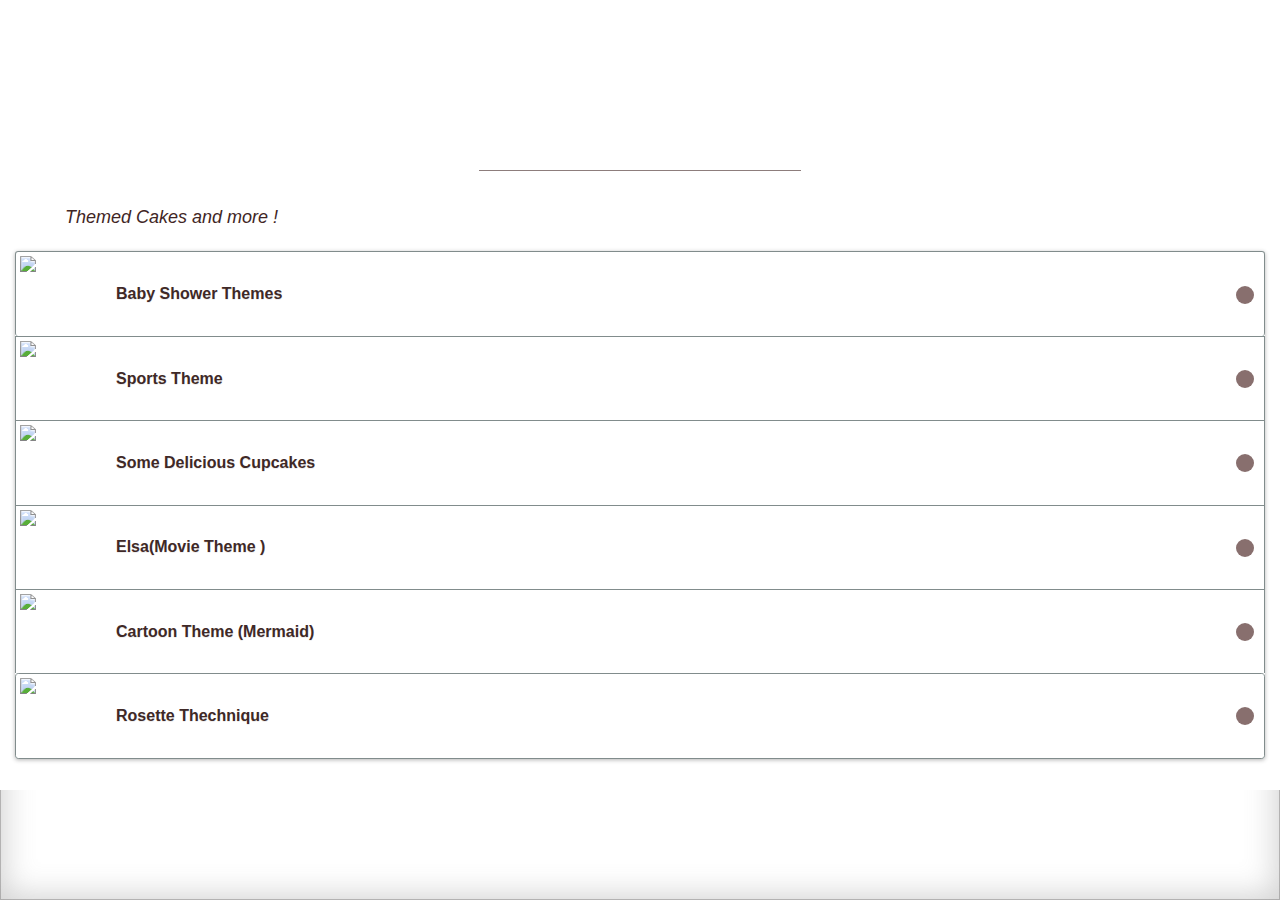
==== Branding.html @ 0fd7e0df "new app" ====
<!DOCTYPE HTML>
<!-- Name: Prabhneet Singh
   ID: 214503129 -->
<HTML>
   <head>
      <meta charset="UTF-8">
      <title>Pink Whisk Cakes </title>
	  <link rel="stylesheet" href="themes/myTheme.css" />
  <link rel="stylesheet" href="themes/jquery.mobile.icons.min.css" />
      <meta name="viewport" content="width=device-width, initial-scale=1">
      <meta name="viewport" content="width=device-width, initial-scale=1">
    <!--> Input the Css files and linking <-->
	  <link rel="stylesheet" href="jquery.mobile.structure-1.0.1.css" />
      <link rel="apple-touch-icon" href="Branding.png" />
      <link rel="apple-touch-icon" sizes="72x72" href="Branding.png" />
      <link rel="apple-touch-icon" sizes="114x114" href="Branding.png" />
      <link rel="stylesheet" href="jquery.mobile-1.0.1.css" />
      <link rel="stylesheet" href="custom.css" />
      <meta name="viewport" content="width=device-width, initial-scale=1">
      <link rel="stylesheet" href="http://code.jquery.com/mobile/1.4.5/jquery.mobile-1.4.5.min.css"
      <link rel="stylesheet" href="jquery.mobile.structure-1.0.1.CSS" />
      <link rel="stylesheet" href="jquery.mobile-1.0.1.CSS" />
      <script src="js/jquery-1.7.1.min.js"></script>
      <script src="js/jquery.mobile-1.0.1.min.js"></script>
   </head>
   <body>
   <!-- Input the header informaiton of the page -->
      <div data-role="page" id="home" >
        <!-- Input the Content  of the page -->
		 <div data-role="content"data-theme="d">
            <div id="branding">
               <h1><img src="Branding.jpg"/> </h1>
            </div>
            <div class="choice_list">
               <h1> Themed Cakes and more ! </h1>
             <!-- tag for list view -->
			   <ul data-role="listview" data-inset="true" >
                  <li>
				  <!--Transit to another page -->
                     <a href="PinkWhiskCakes.HTML" data-transition="slidedown">
                        <img src="BabyShower.jpg"/> 
                        <h3> Baby Shower Themes</h3>
                     </a>
                  </li>
                  <li>
                     <a href="PinkWhiskCakes.HTML" data-transition="slidedown">
                    <!-- tag for the image  -->   
					 <img src="Cricket.jpg"/> 
                        <h3> Sports Theme  </h3>
                     </a>
                  </li>
                  <li>
                     <a href="PinkWhiskCakes.HTML" data-transition="slidedown">
                        <img src="Cupcakes.jpg"/>
                        <h3> Some Delicious Cupcakes 
                        </h3>
                     </a>
                  </li>
                  <li>
                     <a href="PinkWhiskCakes.HTML" data-transition="slidedown">
                        <img src="Elsa.jpg"/> 
                        <h3> Elsa(Movie Theme )</h3>
                     </a>
                  </li>
                  <li>
                     <a href="PinkWhiskCakes.HTML" data-transition="slidedown">
                        <img src="MermaidTheme.jpg"/> 
                        <h3> Cartoon Theme (Mermaid) </h3>
                     </a>
                  </li>
                  <li>
                     <a href="PinkWhiskCakes.HTML" data-transition="slidedown">
                        <img src="rosette.jpg"/> 
                        <h3> Rosette Thechnique</h3>
                     </a>
                  </li>
               </ul>
            </div>
         </div>
      </div>
      <!-- /page -->
   </body>
</HTML>
---- themes/myTheme.css ----
/*!
* jQuery Mobile 1.4.5
* Git HEAD hash: 68e55e78b292634d3991c795f06f5e37a512decc <> Date: Fri Oct 31 2014 17:33:30 UTC
* http://jquerymobile.com
*
* Copyright 2010, 2014 jQuery Foundation, Inc. and othercontributors
* Released under the MIT license.
* http://jquery.org/license
*
*/


/* Globals */
/* Font
-----------------------------------------------------------------------------------------------------------*/
html {
	font-size: 100%;
}
body,
input,
select,
textarea,
button,
.ui-btn {
	font-size: 1em;
	line-height: 1.3;
	 font-family: sans-serif /*{global-font-family}*/;
}
legend,
.ui-input-text input,
.ui-input-search input {
	color: inherit;
	text-shadow: inherit;
}
/* Form labels (overrides font-weight bold in bars, and mini font-size) */
.ui-mobile label,
div.ui-controlgroup-label {
	font-weight: normal;
	font-size: 16px;
}
/* Separators
-----------------------------------------------------------------------------------------------------------*/
/* Field contain separator (< 28em) */
.ui-field-contain {
	border-bottom-color: #828282;
	border-bottom-color: rgba(0,0,0,.15);
	border-bottom-width: 1px;
	border-bottom-style: solid;
}
/* Table opt-in classes: strokes between each row, and alternating row stripes */
/* Classes table-stroke and table-stripe are deprecated in 1.4. */
.table-stroke thead th,
.table-stripe thead th,
.table-stripe tbody tr:last-child {
	border-bottom: 1px solid #d6d6d6; /* non-RGBA fallback */
	border-bottom: 1px solid rgba(0,0,0,.1);
}
.table-stroke tbody th,
.table-stroke tbody td {
	border-bottom: 1px solid #e6e6e6; /* non-RGBA fallback  */
	border-bottom: 1px solid rgba(0,0,0,.05);
}
.table-stripe.table-stroke tbody tr:last-child th,
.table-stripe.table-stroke tbody tr:last-child td {
	border-bottom: 0;
}
.table-stripe tbody tr:nth-child(odd) td,
.table-stripe tbody tr:nth-child(odd) th {
	background-color: #eeeeee; /* non-RGBA fallback  */
	background-color: rgba(0,0,0,.04);
}
/* Buttons
-----------------------------------------------------------------------------------------------------------*/
.ui-btn,
label.ui-btn {
	font-weight: bold;
	border-width: 1px;
	border-style: solid;
}
.ui-btn {
	text-decoration: none !important;
}
.ui-btn-active {
	cursor: pointer;
}
/* Corner rounding
-----------------------------------------------------------------------------------------------------------*/
/* Class ui-btn-corner-all deprecated in 1.4 */
.ui-corner-all {
	-webkit-border-radius: .6em /*{global-radii-blocks}*/;
	border-radius: .6em /*{global-radii-blocks}*/;
}
/* Buttons */
.ui-btn-corner-all,
.ui-btn.ui-corner-all,
/* Slider track */
.ui-slider-track.ui-corner-all,
/* Flipswitch */
.ui-flipswitch.ui-corner-all,
/* Count bubble */
.ui-li-count {
	-webkit-border-radius: .3125em /*{global-radii-buttons}*/;
	border-radius: .3125em /*{global-radii-buttons}*/;
}
/* Icon-only buttons */
.ui-btn-icon-notext.ui-btn-corner-all,
.ui-btn-icon-notext.ui-corner-all {
	-webkit-border-radius: 1em;
	border-radius: 1em;
}
/* Radius clip workaround for cleaning up corner trapping */
.ui-btn-corner-all,
.ui-corner-all {
	-webkit-background-clip: padding;
	background-clip: padding-box;
}
/* Popup arrow */
.ui-popup.ui-corner-all > .ui-popup-arrow-guide {
	left: .6em /*{global-radii-blocks}*/;
	right: .6em /*{global-radii-blocks}*/;
	top: .6em /*{global-radii-blocks}*/;
	bottom: .6em /*{global-radii-blocks}*/;
}
/* Shadow
-----------------------------------------------------------------------------------------------------------*/
.ui-shadow {
	-webkit-box-shadow: 0 1px 3px /*{global-box-shadow-size}*/ rgba(0,0,0,.2) /*{global-box-shadow-color}*/;
	-moz-box-shadow: 0 1px 3px /*{global-box-shadow-size}*/ rgba(0,0,0,.2) /*{global-box-shadow-color}*/;
	box-shadow: 0 1px 3px /*{global-box-shadow-size}*/ rgba(0,0,0,.2) /*{global-box-shadow-color}*/;
}
.ui-shadow-inset {
	-webkit-box-shadow: inset 0 1px 3px /*{global-box-shadow-size}*/ rgba(0,0,0,.2) /*{global-box-shadow-color}*/;
	-moz-box-shadow: inset 0 1px 3px /*{global-box-shadow-size}*/ rgba(0,0,0,.2) /*{global-box-shadow-color}*/;
	box-shadow: inset 0 1px 3px /*{global-box-shadow-size}*/ rgba(0,0,0,.2) /*{global-box-shadow-color}*/;
}
.ui-overlay-shadow {
	-webkit-box-shadow: 0 0 12px 		rgba(0,0,0,.6);
	-moz-box-shadow: 0 0 12px 			rgba(0,0,0,.6);
	box-shadow: 0 0 12px 				rgba(0,0,0,.6);
}
/* Icons
-----------------------------------------------------------------------------------------------------------*/
.ui-btn-icon-left:after,
.ui-btn-icon-right:after,
.ui-btn-icon-top:after,
.ui-btn-icon-bottom:after,
.ui-btn-icon-notext:after {
	background-color: #666666 /*{global-icon-color}*/;
	background-color: rgba(0,0,0,.15) /*{global-icon-disc}*/;
	background-position: center center;
	background-repeat: no-repeat;
	-webkit-border-radius: 1em;
	border-radius: 1em;
}
/* Alt icons */
.ui-alt-icon.ui-btn:after,
.ui-alt-icon .ui-btn:after,
html .ui-alt-icon.ui-checkbox-off:after,
html .ui-alt-icon.ui-radio-off:after,
html .ui-alt-icon .ui-checkbox-off:after,
html .ui-alt-icon .ui-radio-off:after {
	background-color: #666666 /*{global-icon-color}*/;
	background-color: rgba(0,0,0,.15) /*{global-icon-disc}*/;
}
/* No disc */
.ui-nodisc-icon.ui-btn:after,
.ui-nodisc-icon .ui-btn:after {
	background-color: transparent;
}
/* Icon shadow */
.ui-shadow-icon.ui-btn:after,
.ui-shadow-icon .ui-btn:after {
	-webkit-box-shadow: 0 1px 0 rgba(255,255,255,.3) /*{global-icon-shadow}*/;
	-moz-box-shadow: 0 1px 0 rgba(255,255,255,.3) /*{global-icon-shadow}*/;
	box-shadow: 0 1px 0 rgba(255,255,255,.3) /*{global-icon-shadow}*/;
}
/* Checkbox and radio */
.ui-btn.ui-checkbox-off:after,
.ui-btn.ui-checkbox-on:after,
.ui-btn.ui-radio-off:after,
.ui-btn.ui-radio-on:after {
	display: block;
	width: 18px;
	height: 18px;
	margin: -9px 2px 0 2px;
}
.ui-checkbox-off:after,
.ui-btn.ui-radio-off:after {
	filter: Alpha(Opacity=30);
	opacity: .3;
}
.ui-btn.ui-checkbox-off:after,
.ui-btn.ui-checkbox-on:after {
	-webkit-border-radius: .1875em;
	border-radius: .1875em;
}
.ui-btn.ui-checkbox-off:after {
	background-color: #666;
	background-color: rgba(0,0,0,.3);
}
.ui-radio .ui-btn.ui-radio-on:after {
	background-image: none;
	background-color: #fff;
	width: 8px;
	height: 8px;
	border-width: 5px;
	border-style: solid; 
}
.ui-alt-icon.ui-btn.ui-radio-on:after,
.ui-alt-icon .ui-btn.ui-radio-on:after {
	background-color: #000;
}
/* Loader */
.ui-icon-loading {
	background: url("images/ajax-loader.gif");
	background-size: 2.875em 2.875em;
}
/* Swatches */
/* A
-----------------------------------------------------------------------------------------------------------*/
/* Bar: Toolbars, dividers, slider track */
.ui-bar-a,
.ui-page-theme-a .ui-bar-inherit,
html .ui-bar-a .ui-bar-inherit,
html .ui-body-a .ui-bar-inherit,
html body .ui-group-theme-a .ui-bar-inherit {
	background-color: #e9e9e9 /*{a-bar-background-color}*/;
	border-color: #dddddd /*{a-bar-border}*/;
	color: #333333 /*{a-bar-color}*/;
	text-shadow: 0 /*{a-bar-shadow-x}*/ 1px /*{a-bar-shadow-y}*/ 0 /*{a-bar-shadow-radius}*/ #eeeeee /*{a-bar-shadow-color}*/;
	font-weight: bold;
}
.ui-bar-a {
	border-width: 1px;
	border-style: solid;
}
/* Page and overlay */
.ui-overlay-a,
.ui-page-theme-a,
.ui-page-theme-a .ui-panel-wrapper {
	background-color: #f9f9f9 /*{a-page-background-color}*/;
	border-color: #bbbbbb /*{a-page-border}*/;
	color: #333333 /*{a-page-color}*/;
	text-shadow: 0 /*{a-page-shadow-x}*/ 1px /*{a-page-shadow-y}*/ 0 /*{a-page-shadow-radius}*/ #f3f3f3 /*{a-page-shadow-color}*/;
}
/* Body: Read-only lists, text inputs, collapsible content */
.ui-body-a,
.ui-page-theme-a .ui-body-inherit,
html .ui-bar-a .ui-body-inherit,
html .ui-body-a .ui-body-inherit,
html body .ui-group-theme-a .ui-body-inherit,
html .ui-panel-page-container-a {
	background-color: #ffffff /*{a-body-background-color}*/;
	border-color: #dddddd /*{a-body-border}*/;
	color: #333333 /*{a-body-color}*/;
	text-shadow: 0 /*{a-body-shadow-x}*/ 1px /*{a-body-shadow-y}*/ 0 /*{a-body-shadow-radius}*/ #f3f3f3 /*{a-body-shadow-color}*/;
}
.ui-body-a {
	border-width: 1px;
	border-style: solid;
}
/* Links */
.ui-page-theme-a a,
html .ui-bar-a a,
html .ui-body-a a,
html body .ui-group-theme-a a {
	color: #3388cc /*{a-link-color}*/;
	font-weight: bold;
}
.ui-page-theme-a a:visited,
html .ui-bar-a a:visited,
html .ui-body-a a:visited,
html body .ui-group-theme-a a:visited {
    color: #3388cc /*{a-link-visited}*/;
}
.ui-page-theme-a a:hover,
html .ui-bar-a a:hover,
html .ui-body-a a:hover,
html body .ui-group-theme-a a:hover {
	color: #005599 /*{a-link-hover}*/;
}
.ui-page-theme-a a:active,
html .ui-bar-a a:active,
html .ui-body-a a:active,
html body .ui-group-theme-a a:active {
	color: #005599 /*{a-link-active}*/;
}
/* Button up */
.ui-page-theme-a .ui-btn,
html .ui-bar-a .ui-btn,
html .ui-body-a .ui-btn,
html body .ui-group-theme-a .ui-btn,
html head + body .ui-btn.ui-btn-a,
/* Button visited */
.ui-page-theme-a .ui-btn:visited,
html .ui-bar-a .ui-btn:visited,
html .ui-body-a .ui-btn:visited,
html body .ui-group-theme-a .ui-btn:visited,
html head + body .ui-btn.ui-btn-a:visited {
	background-color: #f6f6f6 /*{a-bup-background-color}*/;
	border-color: #dddddd /*{a-bup-border}*/;
	color: #333333 /*{a-bup-color}*/;
	text-shadow: 0 /*{a-bup-shadow-x}*/ 1px /*{a-bup-shadow-y}*/ 0 /*{a-bup-shadow-radius}*/ #f3f3f3 /*{a-bup-shadow-color}*/;
}
/* Button hover */
.ui-page-theme-a .ui-btn:hover,
html .ui-bar-a .ui-btn:hover,
html .ui-body-a .ui-btn:hover,
html body .ui-group-theme-a .ui-btn:hover,
html head + body .ui-btn.ui-btn-a:hover {
	background-color: #ededed /*{a-bhover-background-color}*/;
	border-color: #dddddd /*{a-bhover-border}*/;
	color: #333333 /*{a-bhover-color}*/;
	text-shadow: 0 /*{a-bhover-shadow-x}*/ 1px /*{a-bhover-shadow-y}*/ 0 /*{a-bhover-shadow-radius}*/ #f3f3f3 /*{a-bhover-shadow-color}*/;
}
/* Button down */
.ui-page-theme-a .ui-btn:active,
html .ui-bar-a .ui-btn:active,
html .ui-body-a .ui-btn:active,
html body .ui-group-theme-a .ui-btn:active,
html head + body .ui-btn.ui-btn-a:active {
	background-color: #e8e8e8 /*{a-bdown-background-color}*/;
	border-color: #dddddd /*{a-bdown-border}*/;
	color: #333333 /*{a-bdown-color}*/;
	text-shadow: 0 /*{a-bdown-shadow-x}*/ 1px /*{a-bdown-shadow-y}*/ 0 /*{a-bdown-shadow-radius}*/ #f3f3f3 /*{a-bdown-shadow-color}*/;
}
/* Active button */
.ui-page-theme-a .ui-btn.ui-btn-active,
html .ui-bar-a .ui-btn.ui-btn-active,
html .ui-body-a .ui-btn.ui-btn-active,
html body .ui-group-theme-a .ui-btn.ui-btn-active,
html head + body .ui-btn.ui-btn-a.ui-btn-active,
/* Active checkbox icon */
.ui-page-theme-a .ui-checkbox-on:after,
html .ui-bar-a .ui-checkbox-on:after,
html .ui-body-a .ui-checkbox-on:after,
html body .ui-group-theme-a .ui-checkbox-on:after,
.ui-btn.ui-checkbox-on.ui-btn-a:after,
/* Active flipswitch background */
.ui-page-theme-a .ui-flipswitch-active,
html .ui-bar-a .ui-flipswitch-active,
html .ui-body-a .ui-flipswitch-active,
html body .ui-group-theme-a .ui-flipswitch-active,
html body .ui-flipswitch.ui-bar-a.ui-flipswitch-active,
/* Active slider track */
.ui-page-theme-a .ui-slider-track .ui-btn-active,
html .ui-bar-a .ui-slider-track .ui-btn-active,
html .ui-body-a .ui-slider-track .ui-btn-active,
html body .ui-group-theme-a .ui-slider-track .ui-btn-active,
html body div.ui-slider-track.ui-body-a .ui-btn-active {
	background-color: #3388cc /*{a-active-background-color}*/;
	border-color: #3388cc /*{a-active-border}*/;
	color: #ffffff /*{a-active-color}*/;
	text-shadow: 0 /*{a-active-shadow-x}*/ 1px /*{a-active-shadow-y}*/ 0 /*{a-active-shadow-radius}*/ #005599 /*{a-active-shadow-color}*/;
}
/* Active radio button icon */
.ui-page-theme-a .ui-radio-on:after,
html .ui-bar-a .ui-radio-on:after,
html .ui-body-a .ui-radio-on:after,
html body .ui-group-theme-a .ui-radio-on:after,
.ui-btn.ui-radio-on.ui-btn-a:after {
	border-color: #3388cc /*{a-active-background-color}*/;
}
/* Focus */
.ui-page-theme-a .ui-btn:focus,
html .ui-bar-a .ui-btn:focus,
html .ui-body-a .ui-btn:focus,
html body .ui-group-theme-a .ui-btn:focus,
html head + body .ui-btn.ui-btn-a:focus,
/* Focus buttons and text inputs with div wrap */
.ui-page-theme-a .ui-focus,
html .ui-bar-a .ui-focus,
html .ui-body-a .ui-focus,
html body .ui-group-theme-a .ui-focus,
html head + body .ui-btn-a.ui-focus,
html head + body .ui-body-a.ui-focus {
	-webkit-box-shadow: 0 0 12px #3388cc /*{a-active-background-color}*/;
	-moz-box-shadow: 0 0 12px #3388cc /*{a-active-background-color}*/;
	box-shadow: 0 0 12px #3388cc /*{a-active-background-color}*/;
}
/* B
-----------------------------------------------------------------------------------------------------------*/
/* Bar: Toolbars, dividers, slider track */
.ui-bar-b,
.ui-page-theme-b .ui-bar-inherit,
html .ui-bar-b .ui-bar-inherit,
html .ui-body-b .ui-bar-inherit,
html body .ui-group-theme-b .ui-bar-inherit {
	background-color: #e9e9e9 /*{b-bar-background-color}*/;
	border-color: #dddddd /*{b-bar-border}*/;
	color: #333333 /*{b-bar-color}*/;
	text-shadow: 0 /*{b-bar-shadow-x}*/ 1px /*{b-bar-shadow-y}*/ 0 /*{b-bar-shadow-radius}*/ #eeeeee /*{b-bar-shadow-color}*/;
	font-weight: bold;
}
.ui-bar-b {
	border-width: 1px;
	border-style: solid;
}
/* Page and overlay */
.ui-overlay-b,
.ui-page-theme-b,
.ui-page-theme-b .ui-panel-wrapper {
	background-color: #f9f9f9 /*{b-page-background-color}*/;
	border-color: #bbbbbb /*{b-page-border}*/;
	color: #333333 /*{b-page-color}*/;
	text-shadow: 0 /*{b-page-shadow-x}*/ 1px /*{b-page-shadow-y}*/ 0 /*{b-page-shadow-radius}*/ #f3f3f3 /*{b-page-shadow-color}*/;
}
/* Body: Read-only lists, text inputs, collapsible content */
.ui-body-b,
.ui-page-theme-b .ui-body-inherit,
html .ui-bar-b .ui-body-inherit,
html .ui-body-b .ui-body-inherit,
html body .ui-group-theme-b .ui-body-inherit,
html .ui-panel-page-container-b {
	background-color: #ffffff /*{b-body-background-color}*/;
	border-color: #dddddd /*{b-body-border}*/;
	color: #333333 /*{b-body-color}*/;
	text-shadow: 0 /*{b-body-shadow-x}*/ 1px /*{b-body-shadow-y}*/ 0 /*{b-body-shadow-radius}*/ #f3f3f3 /*{b-body-shadow-color}*/;
}
.ui-body-b {
	border-width: 1px;
	border-style: solid;
}
/* Links */
.ui-page-theme-b a,
html .ui-bar-b a,
html .ui-body-b a,
html body .ui-group-theme-b a {
	color: #3388cc /*{b-link-color}*/;
	font-weight: bold;
}
.ui-page-theme-b a:visited,
html .ui-bar-b a:visited,
html .ui-body-b a:visited,
html body .ui-group-theme-b a:visited {
    color: #3388cc /*{b-link-visited}*/;
}
.ui-page-theme-b a:hover,
html .ui-bar-b a:hover,
html .ui-body-b a:hover,
html body .ui-group-theme-b a:hover {
	color: #005599 /*{b-link-hover}*/;
}
.ui-page-theme-b a:active,
html .ui-bar-b a:active,
html .ui-body-b a:active,
html body .ui-group-theme-b a:active {
	color: #005599 /*{b-link-active}*/;
}
/* Button up */
.ui-page-theme-b .ui-btn,
html .ui-bar-b .ui-btn,
html .ui-body-b .ui-btn,
html body .ui-group-theme-b .ui-btn,
html head + body .ui-btn.ui-btn-b,
/* Button visited */
.ui-page-theme-b .ui-btn:visited,
html .ui-bar-b .ui-btn:visited,
html .ui-body-b .ui-btn:visited,
html body .ui-group-theme-b .ui-btn:visited,
html head + body .ui-btn.ui-btn-b:visited {
	background-color: #f6f6f6 /*{b-bup-background-color}*/;
	border-color: #dddddd /*{b-bup-border}*/;
	color: #333333 /*{b-bup-color}*/;
	text-shadow: 0 /*{b-bup-shadow-x}*/ 1px /*{b-bup-shadow-y}*/ 0 /*{b-bup-shadow-radius}*/ #f3f3f3 /*{b-bup-shadow-color}*/;
}
/* Button hover */
.ui-page-theme-b .ui-btn:hover,
html .ui-bar-b .ui-btn:hover,
html .ui-body-b .ui-btn:hover,
html body .ui-group-theme-b .ui-btn:hover,
html head + body .ui-btn.ui-btn-b:hover {
	background-color: #ededed /*{b-bhover-background-color}*/;
	border-color: #dddddd /*{b-bhover-border}*/;
	color: #333333 /*{b-bhover-color}*/;
	text-shadow: 0 /*{b-bhover-shadow-x}*/ 1px /*{b-bhover-shadow-y}*/ 0 /*{b-bhover-shadow-radius}*/ #f3f3f3 /*{b-bhover-shadow-color}*/;
}
/* Button down */
.ui-page-theme-b .ui-btn:active,
html .ui-bar-b .ui-btn:active,
html .ui-body-b .ui-btn:active,
html body .ui-group-theme-b .ui-btn:active,
html head + body .ui-btn.ui-btn-b:active {
	background-color: #e8e8e8 /*{b-bdown-background-color}*/;
	border-color: #dddddd /*{b-bdown-border}*/;
	color: #333333 /*{b-bdown-color}*/;
	text-shadow: 0 /*{b-bdown-shadow-x}*/ 1px /*{b-bdown-shadow-y}*/ 0 /*{b-bdown-shadow-radius}*/ #f3f3f3 /*{b-bdown-shadow-color}*/;
}
/* Active button */
.ui-page-theme-b .ui-btn.ui-btn-active,
html .ui-bar-b .ui-btn.ui-btn-active,
html .ui-body-b .ui-btn.ui-btn-active,
html body .ui-group-theme-b .ui-btn.ui-btn-active,
html head + body .ui-btn.ui-btn-b.ui-btn-active,
/* Active checkbox icon */
.ui-page-theme-b .ui-checkbox-on:after,
html .ui-bar-b .ui-checkbox-on:after,
html .ui-body-b .ui-checkbox-on:after,
html body .ui-group-theme-b .ui-checkbox-on:after,
.ui-btn.ui-checkbox-on.ui-btn-b:after,
/* Active flipswitch background */
.ui-page-theme-b .ui-flipswitch-active,
html .ui-bar-b .ui-flipswitch-active,
html .ui-body-b .ui-flipswitch-active,
html body .ui-group-theme-b .ui-flipswitch-active,
html body .ui-flipswitch.ui-bar-b.ui-flipswitch-active,
/* Active slider track */
.ui-page-theme-b .ui-slider-track .ui-btn-active,
html .ui-bar-b .ui-slider-track .ui-btn-active,
html .ui-body-b .ui-slider-track .ui-btn-active,
html body .ui-group-theme-b .ui-slider-track .ui-btn-active,
html body div.ui-slider-track.ui-body-b .ui-btn-active {
	background-color: #3388cc /*{b-active-background-color}*/;
	border-color: #3388cc /*{b-active-border}*/;
	color: #ffffff /*{b-active-color}*/;
	text-shadow: 0 /*{b-active-shadow-x}*/ 1px /*{b-active-shadow-y}*/ 0 /*{b-active-shadow-radius}*/ #005599 /*{b-active-shadow-color}*/;
}
/* Active radio button icon */
.ui-page-theme-b .ui-radio-on:after,
html .ui-bar-b .ui-radio-on:after,
html .ui-body-b .ui-radio-on:after,
html body .ui-group-theme-b .ui-radio-on:after,
.ui-btn.ui-radio-on.ui-btn-b:after {
	border-color: #3388cc /*{b-active-background-color}*/;
}
/* Focus */
.ui-page-theme-b .ui-btn:focus,
html .ui-bar-b .ui-btn:focus,
html .ui-body-b .ui-btn:focus,
html body .ui-group-theme-b .ui-btn:focus,
html head + body .ui-btn.ui-btn-b:focus,
/* Focus buttons and text inputs with div wrap */
.ui-page-theme-b .ui-focus,
html .ui-bar-b .ui-focus,
html .ui-body-b .ui-focus,
html body .ui-group-theme-b .ui-focus,
html head + body .ui-btn-b.ui-focus,
html head + body .ui-body-b.ui-focus {
	-webkit-box-shadow: 0 0 12px #3388cc /*{b-active-background-color}*/;
	-moz-box-shadow: 0 0 12px #3388cc /*{b-active-background-color}*/;
	box-shadow: 0 0 12px #3388cc /*{b-active-background-color}*/;
}


/* C
-----------------------------------------------------------------------------------------------------------*/
/* Bar: Toolbars, dividers, slider track */
.ui-bar-c,
.ui-page-theme-c .ui-bar-inherit,
html .ui-bar-c .ui-bar-inherit,
html .ui-body-c .ui-bar-inherit,
html body .ui-group-theme-c .ui-bar-inherit {
	background-color: #e9e9e9 /*{c-bar-background-color}*/;
	border-color: #dddddd /*{c-bar-border}*/;
	color: #333333 /*{c-bar-color}*/;
	text-shadow: 0 /*{c-bar-shadow-x}*/ 1px /*{c-bar-shadow-y}*/ 0 /*{c-bar-shadow-radius}*/ #eeeeee /*{c-bar-shadow-color}*/;
	font-weight: bold;
}
.ui-bar-c {
	border-width: 1px;
	border-style: solid;
}
/* Page and overlay */
.ui-overlay-c,
.ui-page-theme-c,
.ui-page-theme-c .ui-panel-wrapper {
	background-color: #f9f9f9 /*{c-page-background-color}*/;
	border-color: #bbbbbb /*{c-page-border}*/;
	color: #333333 /*{c-page-color}*/;
	text-shadow: 0 /*{c-page-shadow-x}*/ 1px /*{c-page-shadow-y}*/ 0 /*{c-page-shadow-radius}*/ #f3f3f3 /*{c-page-shadow-color}*/;
}
/* Body: Read-only lists, text inputs, collapsible content */
.ui-body-c,
.ui-page-theme-c .ui-body-inherit,
html .ui-bar-c .ui-body-inherit,
html .ui-body-c .ui-body-inherit,
html body .ui-group-theme-c .ui-body-inherit,
html .ui-panel-page-container-c {
	background-color: #ffffff /*{c-body-background-color}*/;
	border-color: #dddddd /*{c-body-border}*/;
	color: #333333 /*{c-body-color}*/;
	text-shadow: 0 /*{c-body-shadow-x}*/ 1px /*{c-body-shadow-y}*/ 0 /*{c-body-shadow-radius}*/ #f3f3f3 /*{c-body-shadow-color}*/;
}
.ui-body-c {
	border-width: 1px;
	border-style: solid;
}
/* Links */
.ui-page-theme-c a,
html .ui-bar-c a,
html .ui-body-c a,
html body .ui-group-theme-c a {
	color: #3388cc /*{c-link-color}*/;
	font-weight: bold;
}
.ui-page-theme-c a:visited,
html .ui-bar-c a:visited,
html .ui-body-c a:visited,
html body .ui-group-theme-c a:visited {
    color: #3388cc /*{c-link-visited}*/;
}
.ui-page-theme-c a:hover,
html .ui-bar-c a:hover,
html .ui-body-c a:hover,
html body .ui-group-theme-c a:hover {
	color: #005599 /*{c-link-hover}*/;
}
.ui-page-theme-c a:active,
html .ui-bar-c a:active,
html .ui-body-c a:active,
html body .ui-group-theme-c a:active {
	color: #005599 /*{c-link-active}*/;
}
/* Button up */
.ui-page-theme-c .ui-btn,
html .ui-bar-c .ui-btn,
html .ui-body-c .ui-btn,
html body .ui-group-theme-c .ui-btn,
html head + body .ui-btn.ui-btn-c,
/* Button visited */
.ui-page-theme-c .ui-btn:visited,
html .ui-bar-c .ui-btn:visited,
html .ui-body-c .ui-btn:visited,
html body .ui-group-theme-c .ui-btn:visited,
html head + body .ui-btn.ui-btn-c:visited {
	background-color: #f6f6f6 /*{c-bup-background-color}*/;
	border-color: #dddddd /*{c-bup-border}*/;
	color: #333333 /*{c-bup-color}*/;
	text-shadow: 0 /*{c-bup-shadow-x}*/ 1px /*{c-bup-shadow-y}*/ 0 /*{c-bup-shadow-radius}*/ #f3f3f3 /*{c-bup-shadow-color}*/;
}
/* Button hover */
.ui-page-theme-c .ui-btn:hover,
html .ui-bar-c .ui-btn:hover,
html .ui-body-c .ui-btn:hover,
html body .ui-group-theme-c .ui-btn:hover,
html head + body .ui-btn.ui-btn-c:hover {
	background-color: #ededed /*{c-bhover-background-color}*/;
	border-color: #dddddd /*{c-bhover-border}*/;
	color: #333333 /*{c-bhover-color}*/;
	text-shadow: 0 /*{c-bhover-shadow-x}*/ 1px /*{c-bhover-shadow-y}*/ 0 /*{c-bhover-shadow-radius}*/ #f3f3f3 /*{c-bhover-shadow-color}*/;
}
/* Button down */
.ui-page-theme-c .ui-btn:active,
html .ui-bar-c .ui-btn:active,
html .ui-body-c .ui-btn:active,
html body .ui-group-theme-c .ui-btn:active,
html head + body .ui-btn.ui-btn-c:active {
	background-color: #e8e8e8 /*{c-bdown-background-color}*/;
	border-color: #dddddd /*{c-bdown-border}*/;
	color: #333333 /*{c-bdown-color}*/;
	text-shadow: 0 /*{c-bdown-shadow-x}*/ 1px /*{c-bdown-shadow-y}*/ 0 /*{c-bdown-shadow-radius}*/ #f3f3f3 /*{c-bdown-shadow-color}*/;
}
/* Active button */
.ui-page-theme-c .ui-btn.ui-btn-active,
html .ui-bar-c .ui-btn.ui-btn-active,
html .ui-body-c .ui-btn.ui-btn-active,
html body .ui-group-theme-c .ui-btn.ui-btn-active,
html head + body .ui-btn.ui-btn-c.ui-btn-active,
/* Active checkbox icon */
.ui-page-theme-c .ui-checkbox-on:after,
html .ui-bar-c .ui-checkbox-on:after,
html .ui-body-c .ui-checkbox-on:after,
html body .ui-group-theme-c .ui-checkbox-on:after,
.ui-btn.ui-checkbox-on.ui-btn-c:after,
/* Active flipswitch background */
.ui-page-theme-c .ui-flipswitch-active,
html .ui-bar-c .ui-flipswitch-active,
html .ui-body-c .ui-flipswitch-active,
html body .ui-group-theme-c .ui-flipswitch-active,
html body .ui-flipswitch.ui-bar-c.ui-flipswitch-active,
/* Active slider track */
.ui-page-theme-c .ui-slider-track .ui-btn-active,
html .ui-bar-c .ui-slider-track .ui-btn-active,
html .ui-body-c .ui-slider-track .ui-btn-active,
html body .ui-group-theme-c .ui-slider-track .ui-btn-active,
html body div.ui-slider-track.ui-body-c .ui-btn-active {
	background-color: #3388cc /*{c-active-background-color}*/;
	border-color: #3388cc /*{c-active-border}*/;
	color: #ffffff /*{c-active-color}*/;
	text-shadow: 0 /*{c-active-shadow-x}*/ 1px /*{c-active-shadow-y}*/ 0 /*{c-active-shadow-radius}*/ #005599 /*{c-active-shadow-color}*/;
}
/* Active radio button icon */
.ui-page-theme-c .ui-radio-on:after,
html .ui-bar-c .ui-radio-on:after,
html .ui-body-c .ui-radio-on:after,
html body .ui-group-theme-c .ui-radio-on:after,
.ui-btn.ui-radio-on.ui-btn-c:after {
	border-color: #3388cc /*{c-active-background-color}*/;
}
/* Focus */
.ui-page-theme-c .ui-btn:focus,
html .ui-bar-c .ui-btn:focus,
html .ui-body-c .ui-btn:focus,
html body .ui-group-theme-c .ui-btn:focus,
html head + body .ui-btn.ui-btn-c:focus,
/* Focus buttons and text inputs with div wrap */
.ui-page-theme-c .ui-focus,
html .ui-bar-c .ui-focus,
html .ui-body-c .ui-focus,
html body .ui-group-theme-c .ui-focus,
html head + body .ui-btn-c.ui-focus,
html head + body .ui-body-c.ui-focus {
	-webkit-box-shadow: 0 0 12px #3388cc /*{c-active-background-color}*/;
	-moz-box-shadow: 0 0 12px #3388cc /*{c-active-background-color}*/;
	box-shadow: 0 0 12px #3388cc /*{c-active-background-color}*/;
}


/* D
-----------------------------------------------------------------------------------------------------------*/
/* Bar: Toolbars, dividers, slider track */
.ui-bar-d,
.ui-page-theme-d .ui-bar-inherit,
html .ui-bar-d .ui-bar-inherit,
html .ui-body-d .ui-bar-inherit,
html body .ui-group-theme-d .ui-bar-inherit {
	background-color: #ff8cbe /*{d-bar-background-color}*/;
	border-color: #8c4d68 /*{d-bar-border}*/;
	color: #000000 /*{d-bar-color}*/;
	text-shadow: 0 /*{d-bar-shadow-x}*/ 1px /*{d-bar-shadow-y}*/ 0 /*{d-bar-shadow-radius}*/ #eeeeee /*{d-bar-shadow-color}*/;
	font-weight: bold;
}
.ui-bar-d {
	border-width: 1px;
	border-style: solid;
}
/* Page and overlay */
.ui-overlay-d,
.ui-page-theme-d,
.ui-page-theme-d .ui-panel-wrapper {
	background-color: #ffd9e7 /*{d-page-background-color}*/;
	border-color: #ffd9e7 /*{d-page-border}*/;
	color: #000000 /*{d-page-color}*/;
	text-shadow: 0 /*{d-page-shadow-x}*/ 1px /*{d-page-shadow-y}*/ 0 /*{d-page-shadow-radius}*/ #eeeeee /*{d-page-shadow-color}*/;
}
/* Body: Read-only lists, text inputs, collapsible content */
.ui-body-d,
.ui-page-theme-d .ui-body-inherit,
html .ui-bar-d .ui-body-inherit,
html .ui-body-d .ui-body-inherit,
html body .ui-group-theme-d .ui-body-inherit,
html .ui-panel-page-container-d {
	background-color: #f6dabe /*{d-body-background-color}*/;
	border-color: #877768 /*{d-body-border}*/;
	color: #000000 /*{d-body-color}*/;
	text-shadow: 0 /*{d-body-shadow-x}*/ 1px /*{d-body-shadow-y}*/ 0 /*{d-body-shadow-radius}*/ #eeeeee /*{d-body-shadow-color}*/;
}
.ui-body-d {
	border-width: 1px;
	border-style: solid;
}
/* Links */
.ui-page-theme-d a,
html .ui-bar-d a,
html .ui-body-d a,
html body .ui-group-theme-d a {
	color: #3388cc /*{d-link-color}*/;
	font-weight: bold;
}
.ui-page-theme-d a:visited,
html .ui-bar-d a:visited,
html .ui-body-d a:visited,
html body .ui-group-theme-d a:visited {
    color: #3388cc /*{d-link-visited}*/;
}
.ui-page-theme-d a:hover,
html .ui-bar-d a:hover,
html .ui-body-d a:hover,
html body .ui-group-theme-d a:hover {
	color: #005599 /*{d-link-hover}*/;
}
.ui-page-theme-d a:active,
html .ui-bar-d a:active,
html .ui-body-d a:active,
html body .ui-group-theme-d a:active {
	color: #005599 /*{d-link-active}*/;
}
/* Button up */
.ui-page-theme-d .ui-btn,
html .ui-bar-d .ui-btn,
html .ui-body-d .ui-btn,
html body .ui-group-theme-d .ui-btn,
html head + body .ui-btn.ui-btn-d,
/* Button visited */
.ui-page-theme-d .ui-btn:visited,
html .ui-bar-d .ui-btn:visited,
html .ui-body-d .ui-btn:visited,
html body .ui-group-theme-d .ui-btn:visited,
html head + body .ui-btn.ui-btn-d:visited {
	background-color: #ebffff /*{d-bup-background-color}*/;
	border-color: #818c8c /*{d-bup-border}*/;
	color: #000000 /*{d-bup-color}*/;
	text-shadow: 0 /*{d-bup-shadow-x}*/ 1px /*{d-bup-shadow-y}*/ 0 /*{d-bup-shadow-radius}*/ #eeeeee /*{d-bup-shadow-color}*/;
}
/* Button hover */
.ui-page-theme-d .ui-btn:hover,
html .ui-bar-d .ui-btn:hover,
html .ui-body-d .ui-btn:hover,
html body .ui-group-theme-d .ui-btn:hover,
html head + body .ui-btn.ui-btn-d:hover {
	background-color: #FFFFFF /*{d-bhover-background-color}*/;
	border-color: #8c8c8c /*{d-bhover-border}*/;
	color: #000000 /*{d-bhover-color}*/;
	text-shadow: 0 /*{d-bhover-shadow-x}*/ 1px /*{d-bhover-shadow-y}*/ 0 /*{d-bhover-shadow-radius}*/ #eeeeee /*{d-bhover-shadow-color}*/;
}
/* Button down */
.ui-page-theme-d .ui-btn:active,
html .ui-bar-d .ui-btn:active,
html .ui-body-d .ui-btn:active,
html body .ui-group-theme-d .ui-btn:active,
html head + body .ui-btn.ui-btn-d:active {
	background-color: #FFFFFF /*{d-bdown-background-color}*/;
	border-color: #8c8c8c /*{d-bdown-border}*/;
	color: #000000 /*{d-bdown-color}*/;
	text-shadow: 0 /*{d-bdown-shadow-x}*/ 1px /*{d-bdown-shadow-y}*/ 0 /*{d-bdown-shadow-radius}*/ #eeeeee /*{d-bdown-shadow-color}*/;
}
/* Active button */
.ui-page-theme-d .ui-btn.ui-btn-active,
html .ui-bar-d .ui-btn.ui-btn-active,
html .ui-body-d .ui-btn.ui-btn-active,
html body .ui-group-theme-d .ui-btn.ui-btn-active,
html head + body .ui-btn.ui-btn-d.ui-btn-active,
/* Active checkbox icon */
.ui-page-theme-d .ui-checkbox-on:after,
html .ui-bar-d .ui-checkbox-on:after,
html .ui-body-d .ui-checkbox-on:after,
html body .ui-group-theme-d .ui-checkbox-on:after,
.ui-btn.ui-checkbox-on.ui-btn-d:after,
/* Active flipswitch background */
.ui-page-theme-d .ui-flipswitch-active,
html .ui-bar-d .ui-flipswitch-active,
html .ui-body-d .ui-flipswitch-active,
html body .ui-group-theme-d .ui-flipswitch-active,
html body .ui-flipswitch.ui-bar-d.ui-flipswitch-active,
/* Active slider track */
.ui-page-theme-d .ui-slider-track .ui-btn-active,
html .ui-bar-d .ui-slider-track .ui-btn-active,
html .ui-body-d .ui-slider-track .ui-btn-active,
html body .ui-group-theme-d .ui-slider-track .ui-btn-active,
html body div.ui-slider-track.ui-body-d .ui-btn-active {
	background-color: #3388cc /*{d-active-background-color}*/;
	border-color: #3388cc /*{d-active-border}*/;
	color: #ffffff /*{d-active-color}*/;
	text-shadow: 0 /*{d-active-shadow-x}*/ 1px /*{d-active-shadow-y}*/ 0 /*{d-active-shadow-radius}*/ #005599 /*{d-active-shadow-color}*/;
}
/* Active radio button icon */
.ui-page-theme-d .ui-radio-on:after,
html .ui-bar-d .ui-radio-on:after,
html .ui-body-d .ui-radio-on:after,
html body .ui-group-theme-d .ui-radio-on:after,
.ui-btn.ui-radio-on.ui-btn-d:after {
	border-color: #3388cc /*{d-active-background-color}*/;
}
/* Focus */
.ui-page-theme-d .ui-btn:focus,
html .ui-bar-d .ui-btn:focus,
html .ui-body-d .ui-btn:focus,
html body .ui-group-theme-d .ui-btn:focus,
html head + body .ui-btn.ui-btn-d:focus,
/* Focus buttons and text inputs with div wrap */
.ui-page-theme-d .ui-focus,
html .ui-bar-d .ui-focus,
html .ui-body-d .ui-focus,
html body .ui-group-theme-d .ui-focus,
html head + body .ui-btn-d.ui-focus,
html head + body .ui-body-d.ui-focus {
	-webkit-box-shadow: 0 0 12px #3388cc /*{d-active-background-color}*/;
	-moz-box-shadow: 0 0 12px #3388cc /*{d-active-background-color}*/;
	box-shadow: 0 0 12px #3388cc /*{d-active-background-color}*/;
}


/* Structure */
/* Disabled
-----------------------------------------------------------------------------------------------------------*/
/* Class ui-disabled deprecated in 1.4. :disabled not supported by IE8 so we use [disabled] */
.ui-disabled,
.ui-state-disabled,
button[disabled],
.ui-select .ui-btn.ui-state-disabled {
	filter: Alpha(Opacity=30);
	opacity: .3;
	cursor: default !important;
	pointer-events: none;
}
/* Focus state outline
-----------------------------------------------------------------------------------------------------------*/
.ui-btn:focus,
.ui-btn.ui-focus {
	outline: 0;
}
/* Unset box-shadow in browsers that don't do it right */
.ui-noboxshadow .ui-shadow,
.ui-noboxshadow .ui-shadow-inset,
.ui-noboxshadow .ui-overlay-shadow,
.ui-noboxshadow .ui-shadow-icon.ui-btn:after,
.ui-noboxshadow .ui-shadow-icon .ui-btn:after,
.ui-noboxshadow .ui-focus,
.ui-noboxshadow .ui-btn:focus,
.ui-noboxshadow  input:focus,
.ui-noboxshadow .ui-panel {
	-webkit-box-shadow: none !important;
	-moz-box-shadow: none !important;
	box-shadow: none !important;
}
.ui-noboxshadow .ui-btn:focus,
.ui-noboxshadow .ui-focus {
	outline-width: 1px;
	outline-style: auto;
}
---- custom.css ----
/*** general styling */
.ui-page.ui-body-c{
background:url(images/bg.png);
box-shadow:  0px 0px 30px 5px rgba(107, 105, 105, 0.3) inset,
 0px 0px 0px 1px rgba(107, 105, 105, 0.4) inset;

}

.ui-icon.ui-icon-arrow-r {
background-color:rgb(136, 111, 110);
}
.ui-corner-all, 
.ui-corner-top,
.ui-corner-bottom,
.ui-corner-tl,
.ui-corner-tr,
.ui-corner-bl,
.ui-header .ui-btn-corner-all,
.ui-listview-filter .ui-btn-corner-all,
#restau_infos .ui-btn-corner-all,
#contact_buttons .ui-btn-corner-all,
#notation .ui-btn-corner-all{
border-radius:0.2em;
}

.ui-btn-active {
background: #654644; /* Old browsers */
background: -moz-linear-gradient(top,  #654644 0%, #331c1b 100%); /* FF3.6+ */
background: -webkit-gradient(linear, left top, left bottom, color-stop(0%,#654644), color-stop(100%,#331c1b)); /* Chrome,Safari4+ */
background: -webkit-linear-gradient(top,  #654644 0%,#331c1b 100%); /* Chrome10+,Safari5.1+ */
background: -o-linear-gradient(top,  #654644 0%,#331c1b 100%); /* Opera 11.10+ */
background: -ms-linear-gradient(top,  #654644 0%,#331c1b 100%); /* IE10+ */
background: linear-gradient(top,  #654644 0%,#331c1b 100%); /* W3C */
color:#fff !important;
}
.ui-content .choice_list  .ui-btn-active .ui-link-inherit,
.ui-btn-down-c a.ui-link-inherit,
#home .ui-btn-down-c a.ui-link-inherit{
color:#fff !important;
}

img{
max-width: 100%;
height: auto; width: auto;
-webkit-box-sizing: border-box;
-moz-box-sizing: border-box;
box-sizing: border-box;
}
.ui-grid-a .ui-block-a, .ui-grid-a .ui-block-b {
    width: 48%;
    padding:1%;
}





/* title bar */
.ui-header.ui-bar-a{
background:url(images/header_bg.png);
}
.ui-header .ui-title {
text-indent:-9999px;
font-size:0px;
background:url(images/header_logo.png) no-repeat 69% 5px ;
height:33px;
padding:5px 0 5px 50px;
margin:0px;
}

.ui-header  .ui-btn-up-a  {
background:rgba(255, 255, 255, 0.1);
box-shadow:none;
}
.ui-header  .ui-btn-hover-a {
background:rgba(0, 0, 0, 0.3);
box-shadow:none;
}




/*** home **/

#branding{
background:url(images/logo.png) no-repeat;
width:322px;
height:165px;
text-indent:-999px;
font-size:0px;
margin:-10px auto 0 auto;
border-bottom:1px solid rgba(65, 38, 37, 0.6);
}

.choice_list h1{
margin-top:30px;
font-size:18px;
color:rgb(65, 38, 37);
font-weight:normal;
font-style:italic;
padding:5px 0 6px 50px;
background:url(images/pagination.png) no-repeat;
}

#home .choice_list h1{
background-position: 0 -16px;
}
#home .choice_list  h3{
padding-top:10px;
color:rgb(63, 41, 39);
}
#home .choice_list .ui-btn-active  a.ui-link-inherit h3{
color:#fff;
}
.choice_list  img{
padding:3px;
}



/** Chose the town **/

#choisir_ville .choice_list h1{
background-position: 0 -72px;
margin-bottom:20px;
}
#choisir_ville .choice_list a{
padding-top:10px;
color:rgb(63, 41, 39);
}
#choisir_ville .ui-listview-filter a{
padding-top:0px;
}


/** choix du restaurant **/
#choisir_restau .choice_list h1{
background-position: 0 -132px;
margin:10px auto 20px auto;
}
#choisir_restau .choice_list a{
padding-top:10px;
color:rgb(63, 41, 39);
}

#choisir_restau .classement{
display:inline-bloc;
background:url(images/pagination.png) no-repeat  0 -182px;
height:22px;
text-indent:-999px;
font-size:0px;
}

#choisir_restau .one{
width:30px;
}
#choisir_restau .two{
width:55px;
}
#choisir_restau .three{
width:75px;
}
#choisir_restau .four{
width:99px;
}







/** restau **/
#restau_infos,
#contact_infos {
color:rgb(63, 41, 39);
font-size:14px;
}
#restau_infos h1,
#contact_infos h2,
#notation h2{
color:rgb(63, 41, 39);
font-size:18px;
margin:0 auto 5px auto;
}

#restau_infos p,
#restau_infos ul,
#contact_infos p{
margin:2px auto 5px auto;
}
#restau_infos ul{
padding:0 0 0 10px;
}
#restau_infos ul  li{
list-style-type:square;
margin-left:5px;
}

#restau_infos .ui-block-b .ui-btn {
font-size:12px;
}
#restau_infos .ui-block-b .ui-btn-inner{
padding:5px;
}

#contact_buttons a{
color:rgb(63, 41, 39);
}

.ui-icon-maps {
background: rgb(63, 41, 39) url(images/maps.png) no-repeat;
}
.ui-icon-tel{
background: rgb(63, 41, 39) url(images/phone.png) no-repeat;
}

/** add the stars to the drop down */
#note_utilisateur-menu a{
padding-left:100px;
position:relative;
}

#note_utilisateur-button span.ui-btn-text{
background:url(images/pagination.png) no-repeat;
} 

#note_utilisateur-button span.ui-btn-inner{
	padding-left:5px;
} 

#note_utilisateur-menu li a:before{
content: "   ";
display:inline-block;
width:115px;
height:20px;
background:url(images/pagination.png) no-repeat;
position:absolute;
left:0px;
}
.one #note_utilisateur-button span.ui-btn-text,
#note_utilisateur-menu li a:before{
background-position: -75px -182px;
}
.two #note_utilisateur-button span.ui-btn-text,
#note_utilisateur-menu li + li a:before{
background-position: -52px -182px;
}
.three #note_utilisateur-button span.ui-btn-text,
#note_utilisateur-menu li + li +li a:before{
background-position: -27px -182px;
}
.four #note_utilisateur-button span.ui-btn-text,
#note_utilisateur-menu li + li +li +li a:before{
background-position: -2px -182px;
}
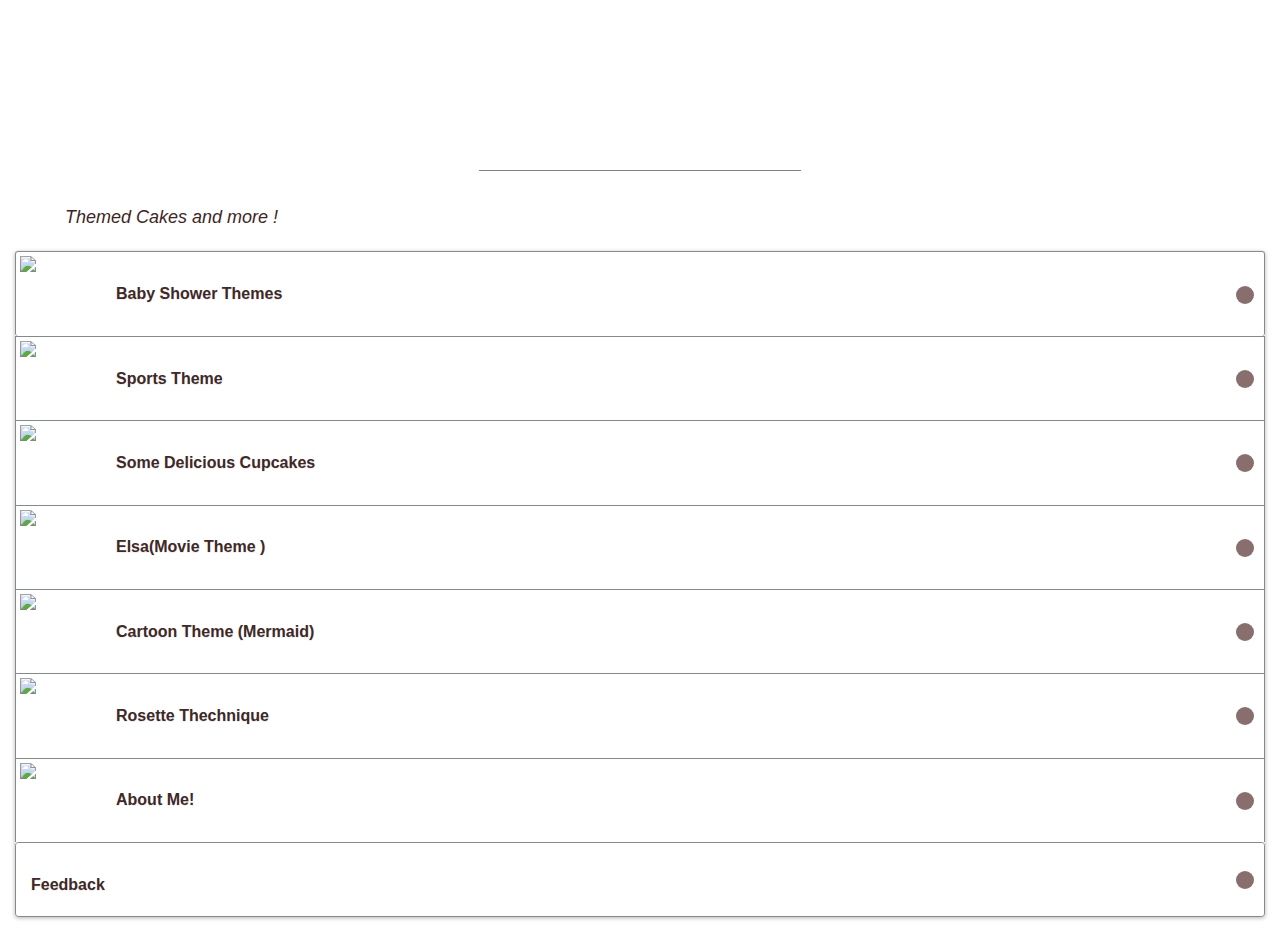
==== commit 3517cee0: "new commit" ====
--- a/Branding.html
+++ b/Branding.html
@@ -74,10 +74,23 @@
                         <h3> Rosette Thechnique</h3>
                      </a>
                   </li>
+                   <li>
+                     <a href="Developer.HTML" data-transition="slidedown">
+                        <img src="Robin.jpg"/> 
+                        <h3> About Me!</h3>
+                     </a>
+                  </li>
+                   <li>
+                     <a href="Feedback.HTML" data-transition="slidedown">
+                       
+                        <h3> Feedback</h3>
+                     </a>
+                  </li>
+                  
                </ul>
             </div>
          </div>
       </div>
       <!-- /page -->
    </body>
-</HTML>+</HTML>
